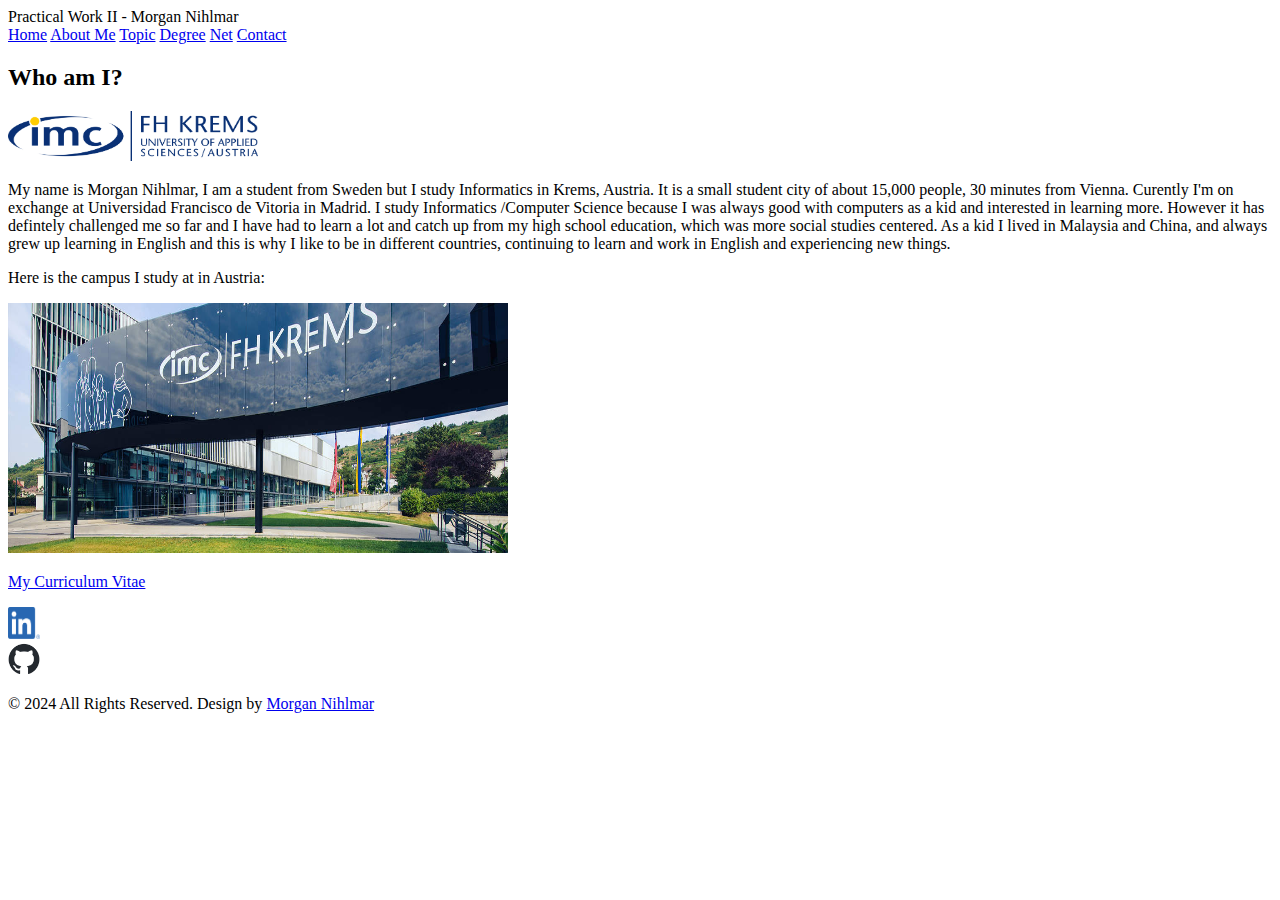
==== public/about.html @ 7d32b0e2 "Homepage, general page features, about me section completed" ====
<!DOCTYPE html>
<html>
<head>
    <!-- Basic -->
    <meta charset="UTF-8">
    <meta http-equiv="X-UA-Compatible" content="IE=edge">
    <!-- Mobile Metas -->
    <meta name="viewport" content="width=device-width, initial-scale=1, shrink-to-fit = no">
    <!-- Site Metas -->
     <meta name = "keywords" content = "">
     <meta description = "description" content = "">
     <meta name = "author" content = "">
     <link rel="stylesheet" type ="text/css" href="./css/styles.css">
    <title>Practical Work 2 Morgan - About Me</title>
</head>
<body>
    <header class = "container">
        <div class="header-content">
            <div class="header-title">Practical Work II - Morgan Nihlmar</div>
            <nav>
                <a href="../index.html">Home</a>
                <a href="./about.html">About Me</a>
                <a href="./topic.html">Topic</a>
                <a href="./degree.html">Degree</a>
                <a href="./net.html">Net</a>
                <a href="./contact.html">Contact</a>
            </nav>
        </div>
    </header>
    <h2>Who am I?</h2>
    <a href="https://www.imc.ac.at/en/"><img src="../images/imclogo.jpg" alt="IMC FH Krems Logo" style="width: 250px; height: 50px;"></a>
    <p>My name is Morgan Nihlmar, I am a student from Sweden but I study Informatics in Krems, Austria. It is a small student city
        of about 15,000 people, 30 minutes from Vienna. Curently I'm on exchange at Universidad Francisco de Vitoria in Madrid. I study Informatics
        /Computer Science because I was always good with computers as a kid and interested in learning more. However it has defintely challenged me so far
        and I have had to learn a lot and catch up from my high school education, which was more social studies centered. As a kid I
        lived in Malaysia and China, and always grew up learning in English and this is why I like to be in different countries, 
        continuing to learn and work in English and experiencing new things.
    </p>
    <p>Here is the campus I study at in Austria:</p>
    <a href="#"><img src="../images/imccampus.jpg" alt="IMC FH Krems Campus" style="width: 500px; height: 250px;"></a>
    <p><a href="../images/cvMorganNihl2024.pdf" target="_blank">My Curriculum Vitae</a></p>
</body>
<footer>
    <div class="menu" id="menu">
        <div class="menu-content">
            <div class="menu-item">
                <a href="https://www.linkedin.com/in/morgan-nihlmar/">
                    <img src="../images/LI-In-Bug.png" alt="LinkedIn Icon" class = "menu-icon" style="width: 32px; height: 32px;">
                </a>
            </div>
            <div class="menu-item">
                <a href="https://github.com/mnihl">
                    <img src="../images/github-mark.png" alt="Github Icon" class="menu-icon" style="width: 32px; height: 32px;">
                </a>
            </div>
        </div>
    </div>
    <p>&copy; 2024 All Rights Reserved. Design by <a href="#">Morgan Nihlmar</a></p>
</footer>
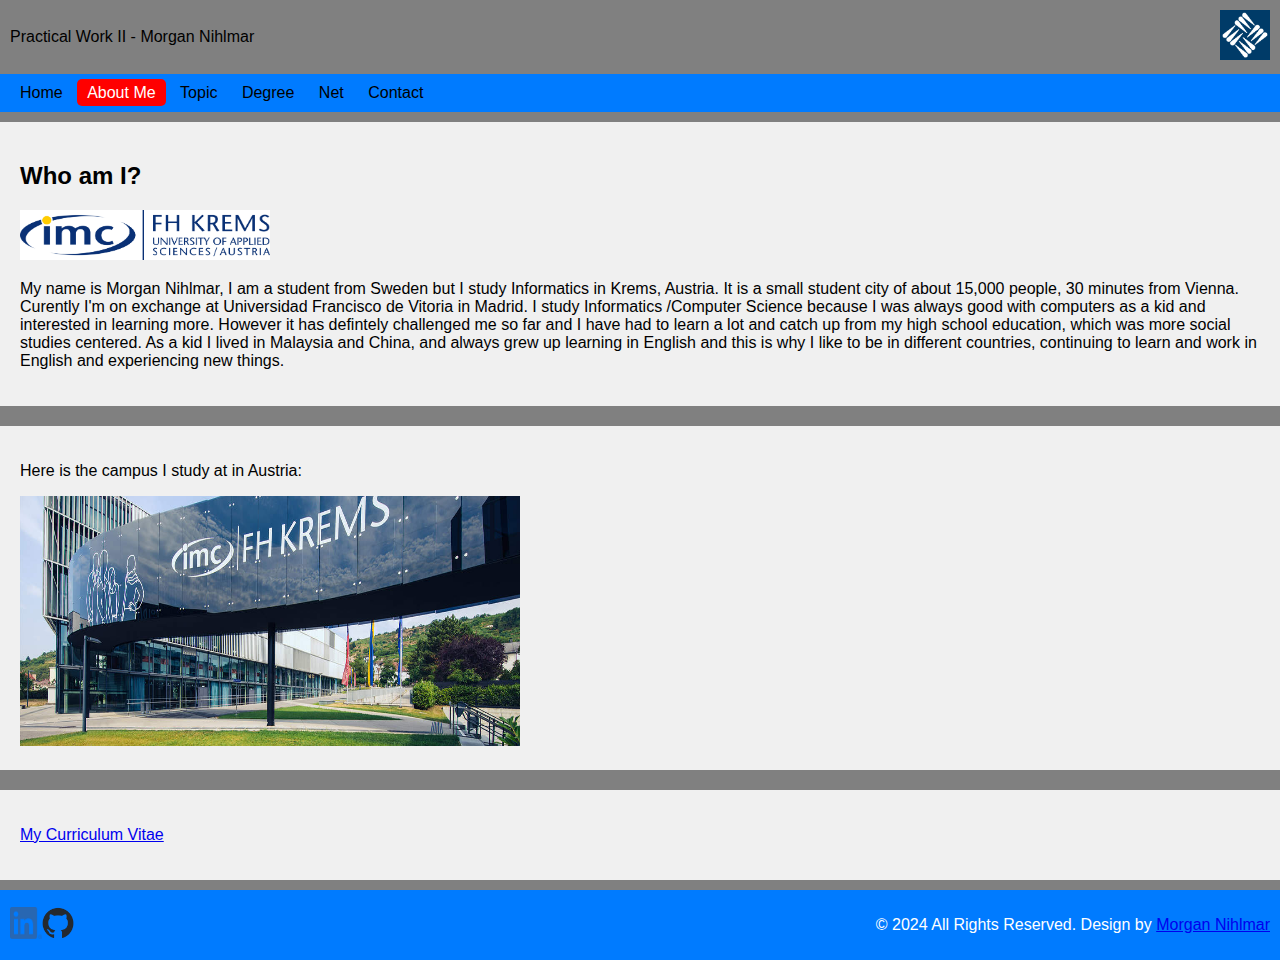
==== commit a4df218e: "Finalized css styling, made small adjustments on all pages, prepared to deploy website and do conclu" ====
--- a/public/about.html
+++ b/public/about.html
@@ -10,50 +10,58 @@
      <meta name = "keywords" content = "">
      <meta description = "description" content = "">
      <meta name = "author" content = "">
-     <link rel="stylesheet" type ="text/css" href="./css/styles.css">
+     <link rel="stylesheet" type ="text/css" href="../css/styles.css">
     <title>Practical Work 2 Morgan - About Me</title>
 </head>
+<header class = "container">
+    <div class="header-content">
+        <div class="header-title">Practical Work II - Morgan Nihlmar</div>
+    </div>
+    <div class="header-content"><a href="#"><img src="../images/ufvlogo.png" alt="UFV Logo"></a></div>
+</header>
 <body>
-    <header class = "container">
-        <div class="header-content">
-            <div class="header-title">Practical Work II - Morgan Nihlmar</div>
-            <nav>
-                <a href="../index.html">Home</a>
-                <a href="./about.html">About Me</a>
-                <a href="./topic.html">Topic</a>
-                <a href="./degree.html">Degree</a>
-                <a href="./net.html">Net</a>
-                <a href="./contact.html">Contact</a>
-            </nav>
-        </div>
-    </header>
-    <h2>Who am I?</h2>
-    <a href="https://www.imc.ac.at/en/"><img src="../images/imclogo.jpg" alt="IMC FH Krems Logo" style="width: 250px; height: 50px;"></a>
-    <p>My name is Morgan Nihlmar, I am a student from Sweden but I study Informatics in Krems, Austria. It is a small student city
-        of about 15,000 people, 30 minutes from Vienna. Curently I'm on exchange at Universidad Francisco de Vitoria in Madrid. I study Informatics
-        /Computer Science because I was always good with computers as a kid and interested in learning more. However it has defintely challenged me so far
-        and I have had to learn a lot and catch up from my high school education, which was more social studies centered. As a kid I
-        lived in Malaysia and China, and always grew up learning in English and this is why I like to be in different countries, 
-        continuing to learn and work in English and experiencing new things.
-    </p>
-    <p>Here is the campus I study at in Austria:</p>
-    <a href="#"><img src="../images/imccampus.jpg" alt="IMC FH Krems Campus" style="width: 500px; height: 250px;"></a>
-    <p><a href="../images/cvMorganNihl2024.pdf" target="_blank">My Curriculum Vitae</a></p>
+    <nav>
+        <a href="../index.html">Home</a>
+        <a href="./about.html" class="active">About Me</a>
+        <a href="./topic.html">Topic</a>
+        <a href="./degree.html">Degree</a>
+        <a href="./net.html">Net</a>
+        <a href="./contact.html">Contact</a>
+    </nav>
+    <section>
+        <h2>Who am I?</h2>
+        <a href="https://www.imc.ac.at/en/"><img src="../images/imclogo.jpg" alt="IMC FH Krems Logo" id = "imclogo"></a>
+        <p>My name is Morgan Nihlmar, I am a student from Sweden but I study Informatics in Krems, Austria. It is a small student city
+            of about 15,000 people, 30 minutes from Vienna. Curently I'm on exchange at Universidad Francisco de Vitoria in Madrid. I study Informatics
+            /Computer Science because I was always good with computers as a kid and interested in learning more. However it has defintely challenged me so far
+            and I have had to learn a lot and catch up from my high school education, which was more social studies centered. As a kid I
+            lived in Malaysia and China, and always grew up learning in English and this is why I like to be in different countries,
+            continuing to learn and work in English and experiencing new things.
+        </p>
+    </section>
+    <section>
+        <p>Here is the campus I study at in Austria:</p>
+        <a href="#"><img src="../images/imccampus.jpg" alt="IMC FH Krems Campus" id="imccampus"></a>
+    </section>
+    <section>
+        <p><a href="../images/cvMorganNihl2024.pdf" target="_blank">My Curriculum Vitae</a></p>
+    </section>
 </body>
 <footer>
     <div class="menu" id="menu">
         <div class="menu-content">
             <div class="menu-item">
                 <a href="https://www.linkedin.com/in/morgan-nihlmar/">
-                    <img src="../images/LI-In-Bug.png" alt="LinkedIn Icon" class = "menu-icon" style="width: 32px; height: 32px;">
+                    <img src="../images/LI-In-Bug.png" alt="LinkedIn Icon" class = "menu-icon">
                 </a>
             </div>
             <div class="menu-item">
                 <a href="https://github.com/mnihl">
-                    <img src="../images/github-mark.png" alt="Github Icon" class="menu-icon" style="width: 32px; height: 32px;">
+                    <img src="../images/github-mark.png" alt="Github Icon" class="menu-icon">
                 </a>
             </div>
         </div>
     </div>
     <p>&copy; 2024 All Rights Reserved. Design by <a href="#">Morgan Nihlmar</a></p>
-</footer>+</footer>
+</html>--- a/css/styles.css
+++ b/css/styles.css
@@ -0,0 +1,102 @@
+.menu-icon {
+    width: 32px; 
+    height: 32px;
+}
+
+#imclogo {
+    width: 250px; 
+    height: 50px;
+}
+
+#imccampus {
+    width: 500px; 
+    height: 250px;
+}
+
+.active {
+    background-color: red;
+    color: white;
+}
+
+nav {
+    background-color: #007bff;
+    padding: 10px;
+}
+
+nav a {
+    color: black;
+    text-decoration: none;
+    font-size: 1rem;
+    padding: 5px 10px;
+    border-radius: 5px;
+    transition: background-color 0.3s;
+}
+
+nav a:hover {
+    background-color: #555;
+}
+
+nav a:active {
+    background-color: blue;
+    color: white;
+}
+
+.menu-icon:hover {
+    transform: scale(1.1);
+}
+
+body {
+    font-family: Arial, sans-serif;
+    margin: 0;
+    padding: 0;
+    background-color: grey;
+    display: flex;
+    flex-direction: column;
+}
+
+header {
+    display: flex;
+    justify-content:space-between;
+    align-items: center;
+    margin: 10px;
+}
+
+.header-content img {
+    width: 50px;
+    height: 50px;
+}
+
+section {
+    background-color: #f0f0f0;
+    padding: 20px;
+    margin: 10px 0;
+}
+
+footer {
+    background-color: #007bff;
+    color: white;
+    padding: 10px;
+    display: flex;
+    justify-content: space-between;
+    align-items: center;
+}
+
+footer .menu-content {
+    display: flex;
+    align-items: center;
+}
+
+.degreetable {
+    width: 100%;
+    border-collapse: collapse;
+    background-color: white;
+}
+
+/* form li {
+    color: white;
+} */
+
+
+form ul {
+    list-style-type: none;
+}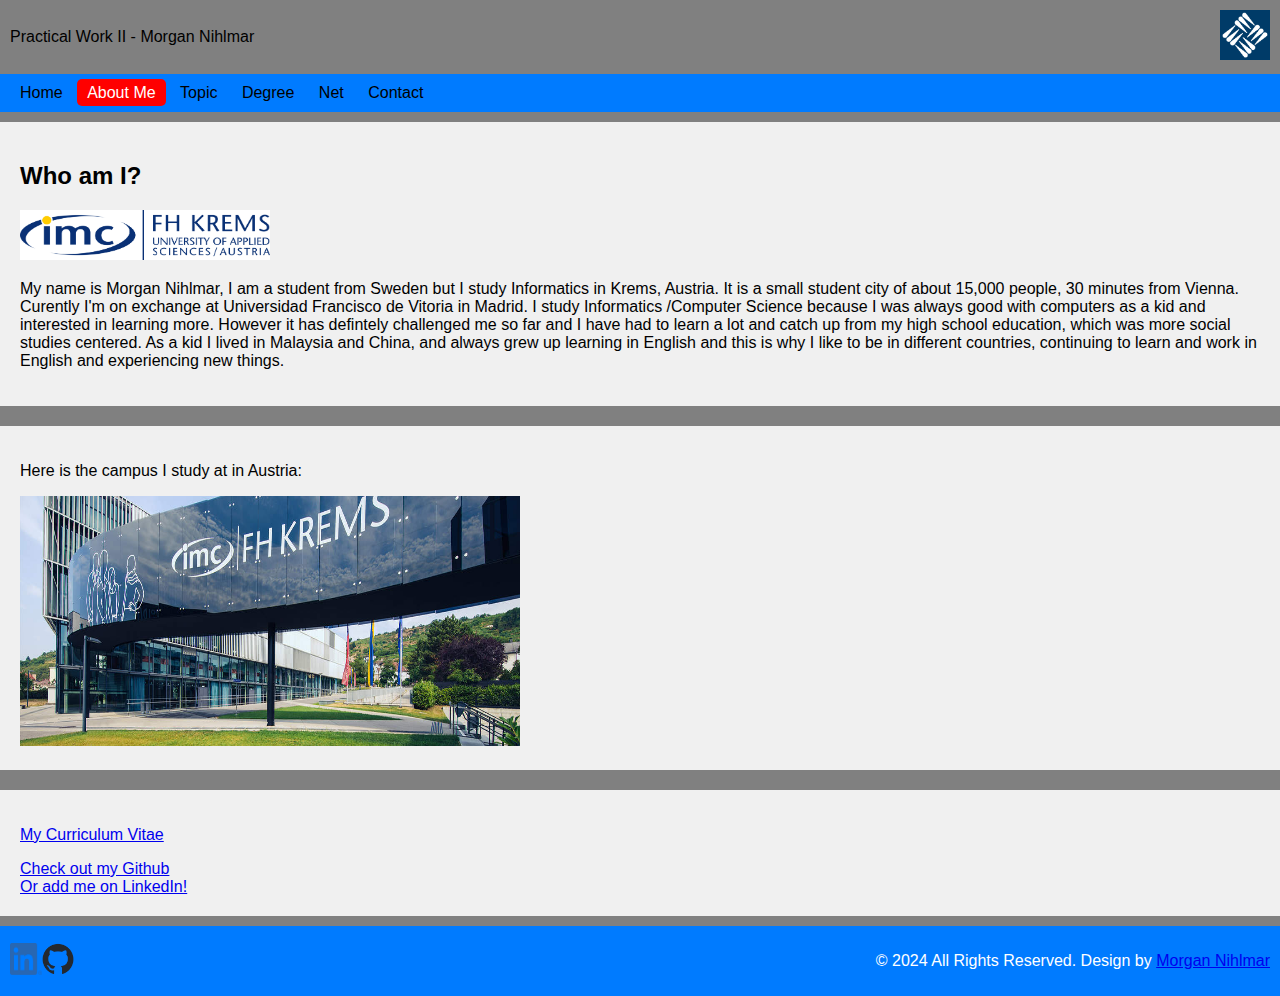
==== commit acfd8e07: "Final minor adjustments to contact and about pages, updated README for final time" ====
--- a/public/about.html
+++ b/public/about.html
@@ -45,6 +45,8 @@
     </section>
     <section>
         <p><a href="../images/cvMorganNihl2024.pdf" target="_blank">My Curriculum Vitae</a></p>
+        <a href="https://www.linkedin.com/in/morgan-nihlmar/">Check out my Github</a><br>
+        <a href="https://github.com/mnihl">Or add me on LinkedIn!</a>
     </section>
 </body>
 <footer>
